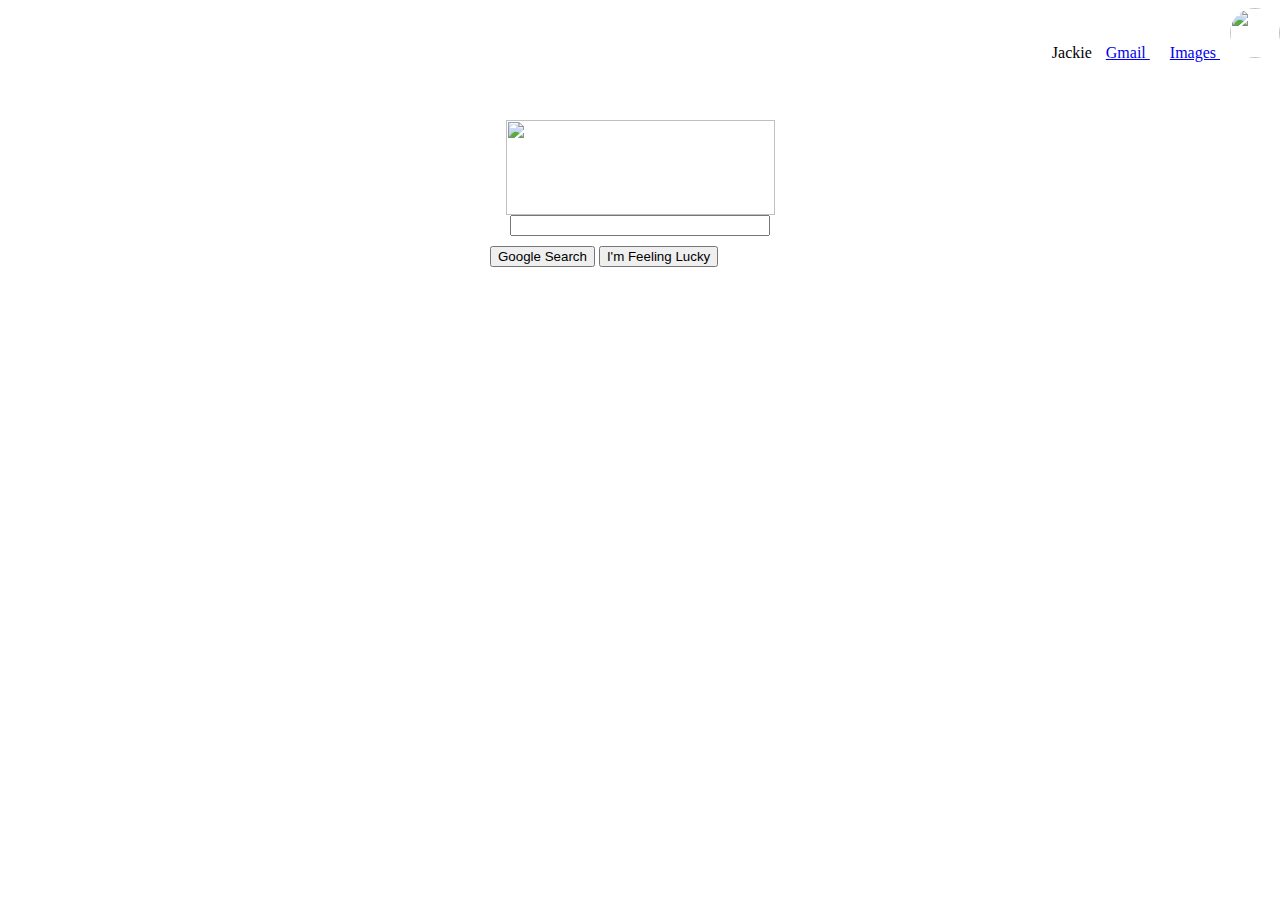
==== index.html @ 4daafc7a "google homepage" ====
<!DOCTYPE html>
<html>
<head>
	<meta charset="UTF-8">
	<title> Google </title>
	<link type="text/css" href="stylesheet.css" rel="stylesheet">
</head>

<body>

	<div id="header">
		Jackie
		<a href="https://www.google.com" > Gmail </a>
		<a href="google.com" > Images </a>
		<img class="img-circle" src="http://appbalo.com/wp-content/uploads/2014/08/Square-InstaPic---No-crop.png">	
	</div>

	<div>
		<img src="https://www.google.com/images/srpr/logo11w.png" >
	</div>
	<form>
		<input type="text" name="search">
		<div class="buttons">
			<input type="submit" value="Google Search">
			<input type="submit" value="I'm Feeling Lucky">
		</div> 
	</form>

</body>
</html>
---- stylesheet.css ----
#header {
	display: inline-block;
	position: absolute;
	right: 0px;
}

a {
	padding: 10px;

}

.img-circle {
	display: inline-block;
	-webkit-border-radius: 50%;
	height: 50px;
	width: 50px;
	padding-top: 0px;
}


img {
	width: 269px;
	height: 95px;
	display: block;
	margin-left: auto;
	margin-right: auto;
	padding-top: 112px;
}

input[type="text"]{
	width: 20%;
	display: block;
	margin-left: auto;
	margin-right: auto;

}


.buttons {
	width: 300px;
	margin: 5px auto;
	display: block;
	padding: 5px;
}
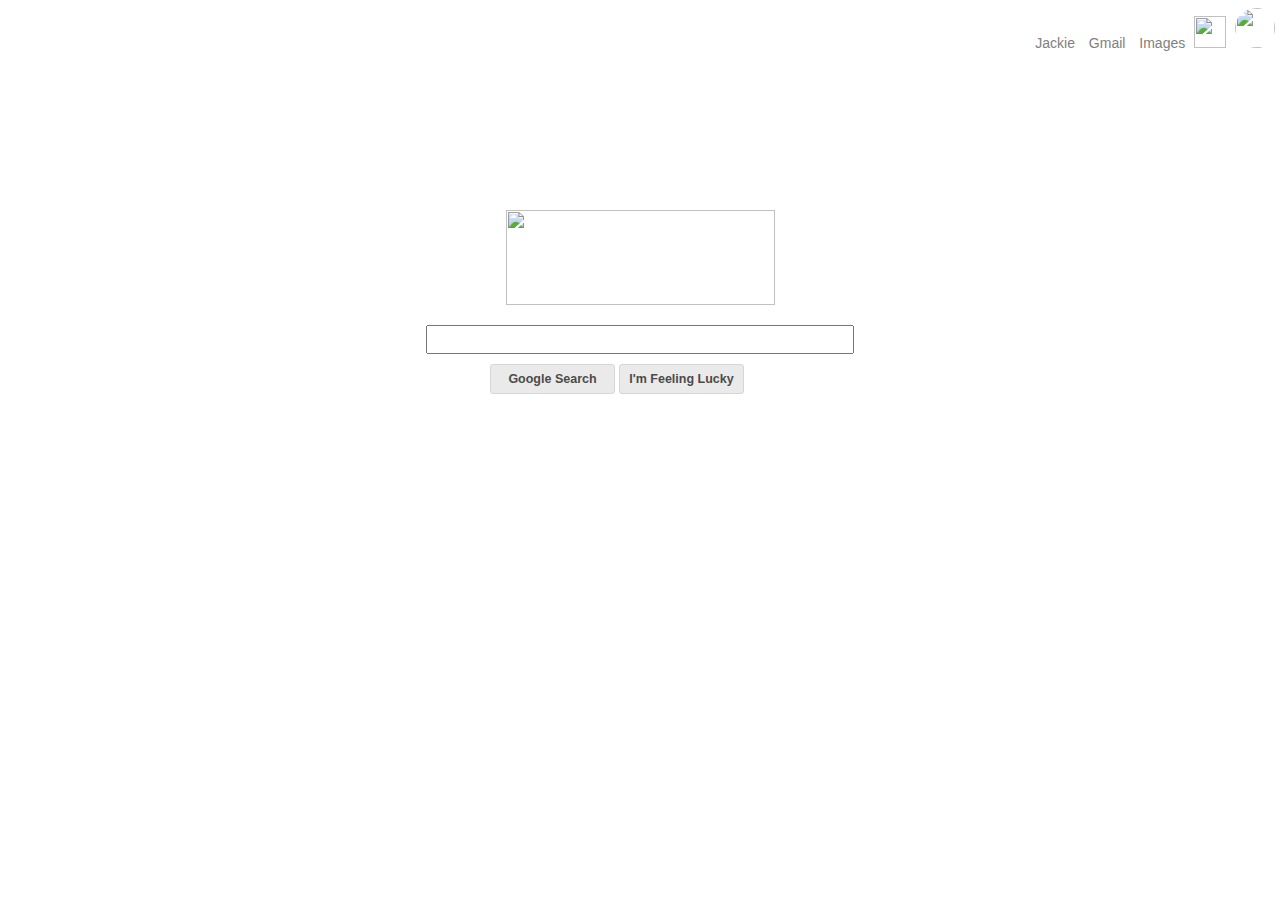
==== commit 904fb73c: "google homepage buttonswq" ====
--- a/index.html
+++ b/index.html
@@ -12,6 +12,7 @@
 		Jackie
 		<a href="https://www.google.com" > Gmail </a>
 		<a href="google.com" > Images </a>
+		<img class="img-link" src="http://www.vallas.gr/mobile/images/calendar.png">
 		<img class="img-circle" src="http://appbalo.com/wp-content/uploads/2014/08/Square-InstaPic---No-crop.png">	
 	</div>
 
@@ -21,8 +22,8 @@
 	<form>
 		<input type="text" name="search">
 		<div class="buttons">
-			<input type="submit" value="Google Search">
-			<input type="submit" value="I'm Feeling Lucky">
+			<input type="submit" class="searchbtn" value="Google Search">
+			<input type="submit" class="searchbtn" value="I'm Feeling Lucky">
 		</div> 
 	</form>
 
--- a/stylesheet.css
+++ b/stylesheet.css
@@ -2,21 +2,47 @@
 	display: inline-block;
 	position: absolute;
 	right: 0px;
+	color: gray;
+	font-family: Arial;
+	font-size: 14px;
 }
 
 a {
-	padding: 10px;
+	padding-left: 10px;
+	padding-left: 10px;
+	font-family: Arial;
+	color: gray;
+	font-size: 14px;
+	text-decoration: none;
+}
+
+a:hover {
+	text-decoration: underline;
 
 }
+
 
 .img-circle {
 	display: inline-block;
 	-webkit-border-radius: 50%;
-	height: 50px;
-	width: 50px;
+	height: 40px;
+	width: 40px;
 	padding-top: 0px;
+	padding-right: 5px;
+	padding-bottom: 0px;
 }
 
+
+
+.img-link {
+	display: inline-block;	
+	height: 32px;
+	width: 32px;
+	padding-top: 0px;
+	padding-right: 5px;
+	padding-left: 5px;
+	padding-bottom: 0px;
+}
 
 img {
 	width: 269px;
@@ -24,11 +50,13 @@
 	display: block;
 	margin-left: auto;
 	margin-right: auto;
-	padding-top: 112px;
+	padding-top: 202px;
+	padding-bottom: 20px;
 }
 
 input[type="text"]{
-	width: 20%;
+	width: 420px;
+	height: 23px;
 	display: block;
 	margin-left: auto;
 	margin-right: auto;
@@ -43,4 +71,17 @@
 	padding: 5px;
 }
 
+.searchbtn {
+	background-color: #eaeaea;
+	color: #4c4a4a;
+	font-family: Arial;
+	font-size: 12.5px;
+	font-weight: bold;
+	-webkit-border-radius: 3px;
+	border: none;
+	width: 125px;
+	height: 30px;
+	border: 1px solid #d6d6d6;
+}
 
+
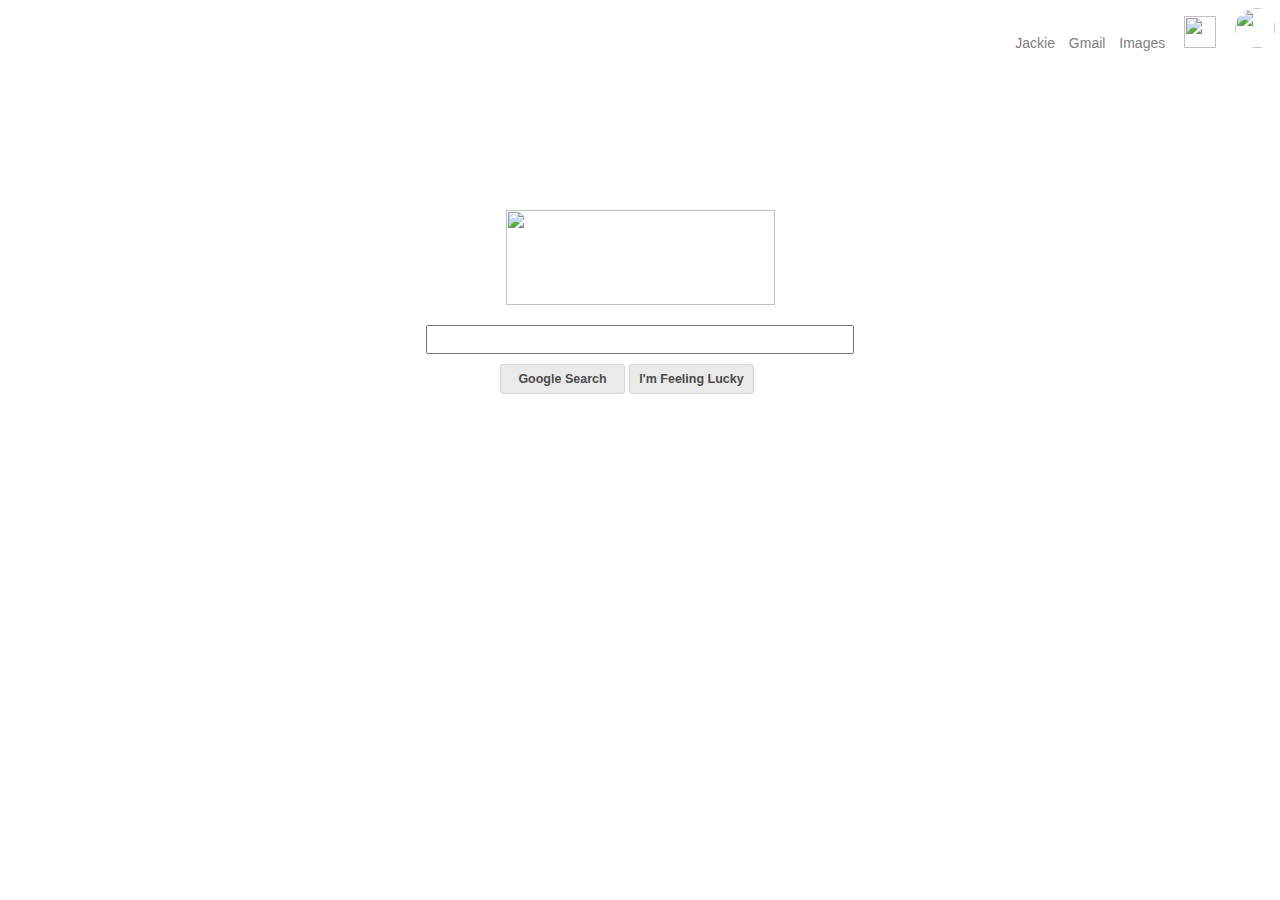
==== commit f9d32d33: "search results" ====
--- a/index.html
+++ b/index.html
@@ -1,31 +1,30 @@
 <!DOCTYPE html>
 <html>
-<head>
-	<meta charset="UTF-8">
-	<title> Google </title>
-	<link type="text/css" href="stylesheet.css" rel="stylesheet">
-</head>
+	<head>
+		<meta charset="UTF-8">
+		<title> Google </title>
+		<link type="text/css" href="stylesheet.css" rel="stylesheet">
+	</head>
 
-<body>
+	<body>
 
-	<div id="header">
-		Jackie
-		<a href="https://www.google.com" > Gmail </a>
-		<a href="google.com" > Images </a>
-		<img class="img-link" src="http://www.vallas.gr/mobile/images/calendar.png">
-		<img class="img-circle" src="http://appbalo.com/wp-content/uploads/2014/08/Square-InstaPic---No-crop.png">	
-	</div>
+		<div id="header">
+			Jackie
+			<a href="https://www.google.com" > Gmail </a>
+			<a href="google.com" > Images </a>
+			<a href="https://www.google.com/maps/preview?hl=en"><img class="img-link" src="http://www.vallas.gr/mobile/images/calendar.png"></a>
+			<a href="https://plus.google.com/+JackiePham1/posts"><img class="img-circle" src="http://appbalo.com/wp-content/uploads/2014/08/Square-InstaPic---No-crop.png">	</a>
+		</div>
 
-	<div>
-		<img src="https://www.google.com/images/srpr/logo11w.png" >
-	</div>
-	<form>
-		<input type="text" name="search">
-		<div class="buttons">
-			<input type="submit" class="searchbtn" value="Google Search">
-			<input type="submit" class="searchbtn" value="I'm Feeling Lucky">
-		</div> 
-	</form>
+			<img src="https://www.google.com/images/srpr/logo11w.png" >
 
-</body>
+		<form>
+			<input type="text" name="search">
+			<div class="buttons">
+				<a href="https://www.reddit.com/"><input type="button" class="searchbtn" value="Google Search"></a>
+				<input type="submit" class="searchbtn" value="I'm Feeling Lucky">
+			</div> 
+		</form>
+
+	</body>
 </html>
--- a/stylesheet.css
+++ b/stylesheet.css
@@ -18,9 +18,7 @@
 
 a:hover {
 	text-decoration: underline;
-
 }
-
 
 .img-circle {
 	display: inline-block;
@@ -31,8 +29,6 @@
 	padding-right: 5px;
 	padding-bottom: 0px;
 }
-
-
 
 .img-link {
 	display: inline-block;	
@@ -63,7 +59,6 @@
 
 }
 
-
 .buttons {
 	width: 300px;
 	margin: 5px auto;
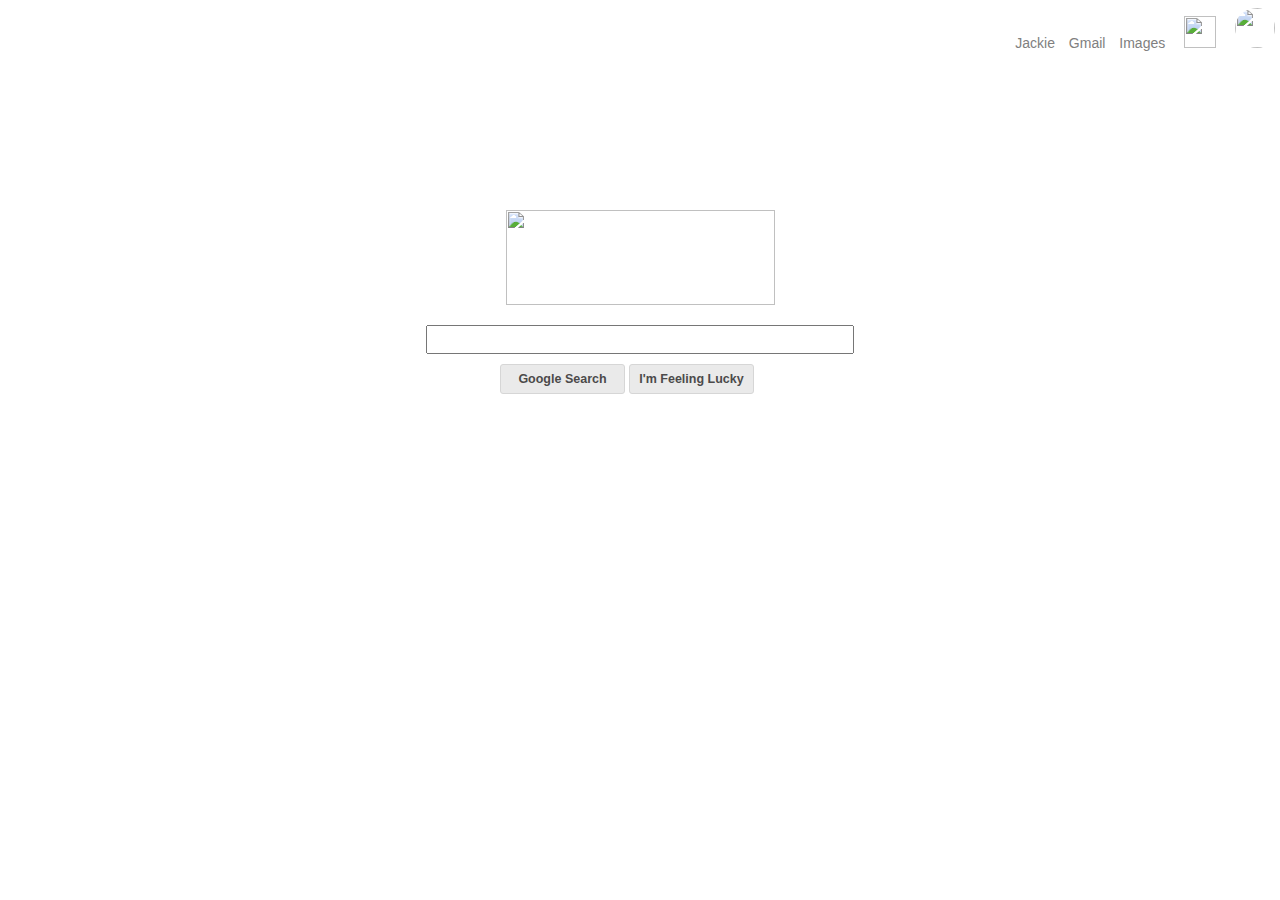
==== commit 9a930535: "searchresults" ====
--- a/index.html
+++ b/index.html
@@ -21,7 +21,7 @@
 		<form>
 			<input type="text" name="search">
 			<div class="buttons">
-				<a href="https://www.reddit.com/"><input type="button" class="searchbtn" value="Google Search"></a>
+				<a href="searchresults.html"><input type="button" class="searchbtn" value="Google Search"></a>
 				<input type="submit" class="searchbtn" value="I'm Feeling Lucky">
 			</div> 
 		</form>
--- a/stylesheet.css
+++ b/stylesheet.css
@@ -8,7 +8,6 @@
 }
 
 a {
-	padding-left: 10px;
 	padding-left: 10px;
 	font-family: Arial;
 	color: gray;
